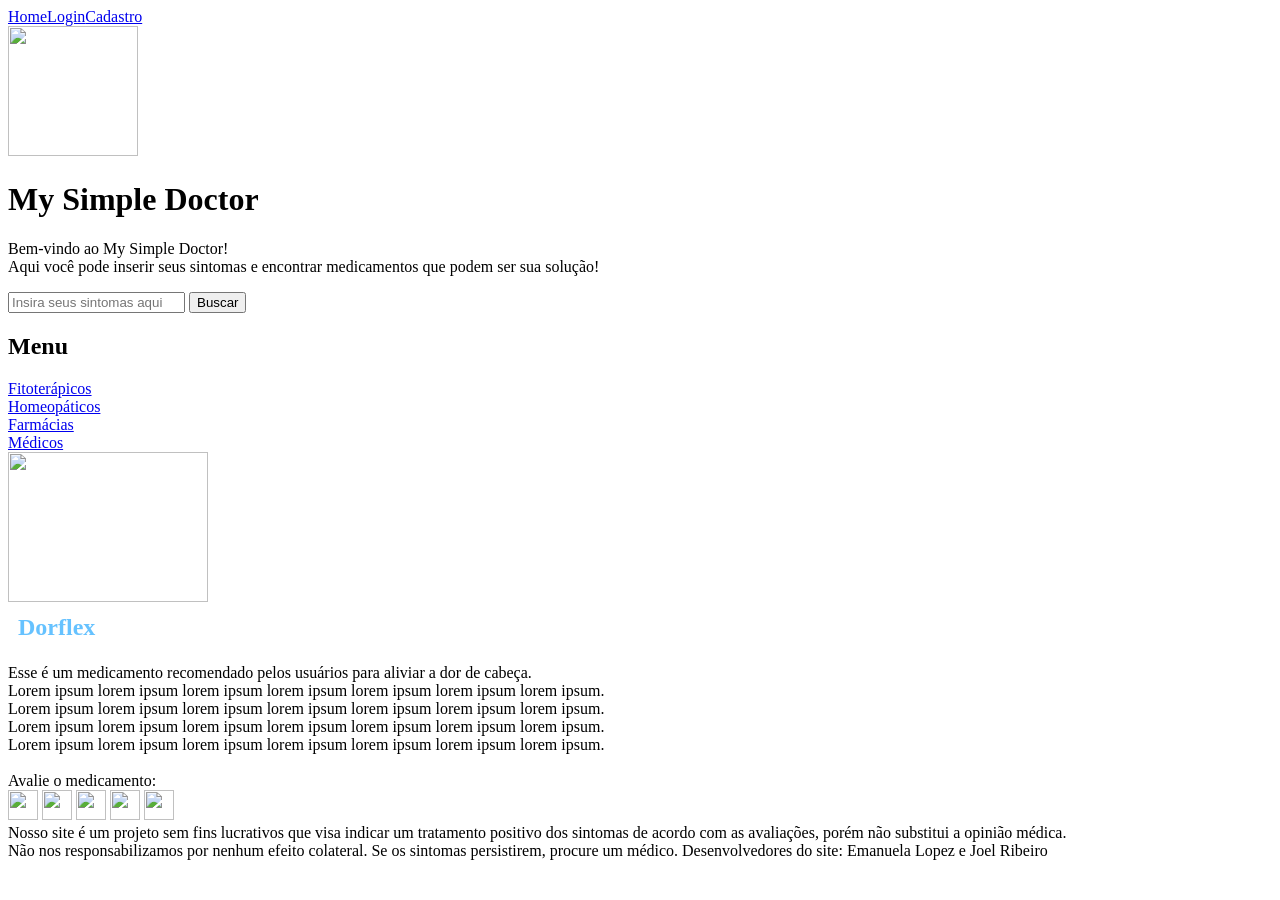
==== target/classes/templates/index.html @ a6521911 "Manu 10/10" ====
<!DOCTYPE html>
<html lang="pt-br">
<link href="css/style.css" rel="stylesheet">
<script type="text/javascript" th:src="@{/static.js/funcoes.js}"></script>

<head>
    <header><a href="index.html">Home</a><a href="login.html">Login</a><a href="cadastro.html">Cadastro</a></header>
    <title>My Simple Doctor</title>
    <meta charset="utf-8">
    <script src="funcoes.js"></script>

    <img class="logo" src="https://i.ibb.co/YywLC81/msd-1.png" height=130px width=130px></img>
    <h1>My Simple Doctor</h1>
    <p>Bem-vindo ao My Simple Doctor!
        <br>Aqui você pode inserir seus sintomas e encontrar medicamentos que podem ser sua solução!</p>

    <div id="divBusca">

        <input type="text" id="txtBusca" placeholder="Insira seus sintomas aqui" />
        <button id="btnBusca" href="javascript:void(0)" onclick="Buscar()">Buscar</button>

    </div>

</head>

<body>
    <div class="menu">
        <div>
            <h2>Menu</h2>
            <a href="#">Fitoterápicos</a><br>
            <a href="#">Homeopáticos</a><br>
            <a href="farmacias.html">Farmácias</a><br>
            <a href="#">Médicos</a>
        </div>
    </div>
    <section>
        <article>
            <img class="med" src="https://i.ibb.co/jG1MsBR/Dorflex.jpg" height=150px width=200px></img>
            <div id="description">
                <br><p style="color:#66c2ff; text-align: left; margin: -10px 0px 5px 10px; font-weight: bold; font-size: 24px;">
                Dorflex</p>
                <br>Esse é um medicamento recomendado pelos usuários para aliviar a dor de cabeça.
                <br>Lorem ipsum lorem ipsum lorem ipsum lorem ipsum lorem ipsum lorem ipsum lorem ipsum.
                <br>Lorem ipsum lorem ipsum lorem ipsum lorem ipsum lorem ipsum lorem ipsum lorem ipsum.
                <br>Lorem ipsum lorem ipsum lorem ipsum lorem ipsum lorem ipsum lorem ipsum lorem ipsum.
                <br>Lorem ipsum lorem ipsum lorem ipsum lorem ipsum lorem ipsum lorem ipsum lorem ipsum.<br>

                <br>Avalie o medicamento:
            </div>
            <div id="avaliacao">
                <a href="javascript:void(0)" onclick="Avaliar(1)">
                    <img src="https://i.ibb.co/4YL84Hk/starvazia.png" id="s1" width=30px height=30px></a>

                <a href="javascript:void(0)" onclick="Avaliar(2)">
                    <img src="https://i.ibb.co/4YL84Hk/starvazia.png" id="s2" width=30px height=30px></a>

                <a href="javascript:void(0)" onclick="Avaliar(3)">
                    <img src="https://i.ibb.co/4YL84Hk/starvazia.png" id="s3" width=30px height=30px></a>

                <a href="javascript:void(0)" onclick="Avaliar(4)">
                    <img src="https://i.ibb.co/4YL84Hk/starvazia.png" id="s4" width=30px height=30px></a>

                <a href="javascript:void(0)" onclick="Avaliar(5)">
                    <img src="https://i.ibb.co/4YL84Hk/starvazia.png" id="s5" width=30px height=30px></a>
                
            </div>

        </article>
    </section>



    <footer>

        Nosso site é um projeto sem fins lucrativos que visa indicar um tratamento positivo dos sintomas de acordo com as avaliações, porém não substitui a opinião médica.
        <br>Não nos responsabilizamos por nenhum efeito colateral. Se os sintomas persistirem, procure um médico. Desenvolvedores do site: Emanuela Lopez e Joel Ribeiro
    </footer>


</body>



</html>
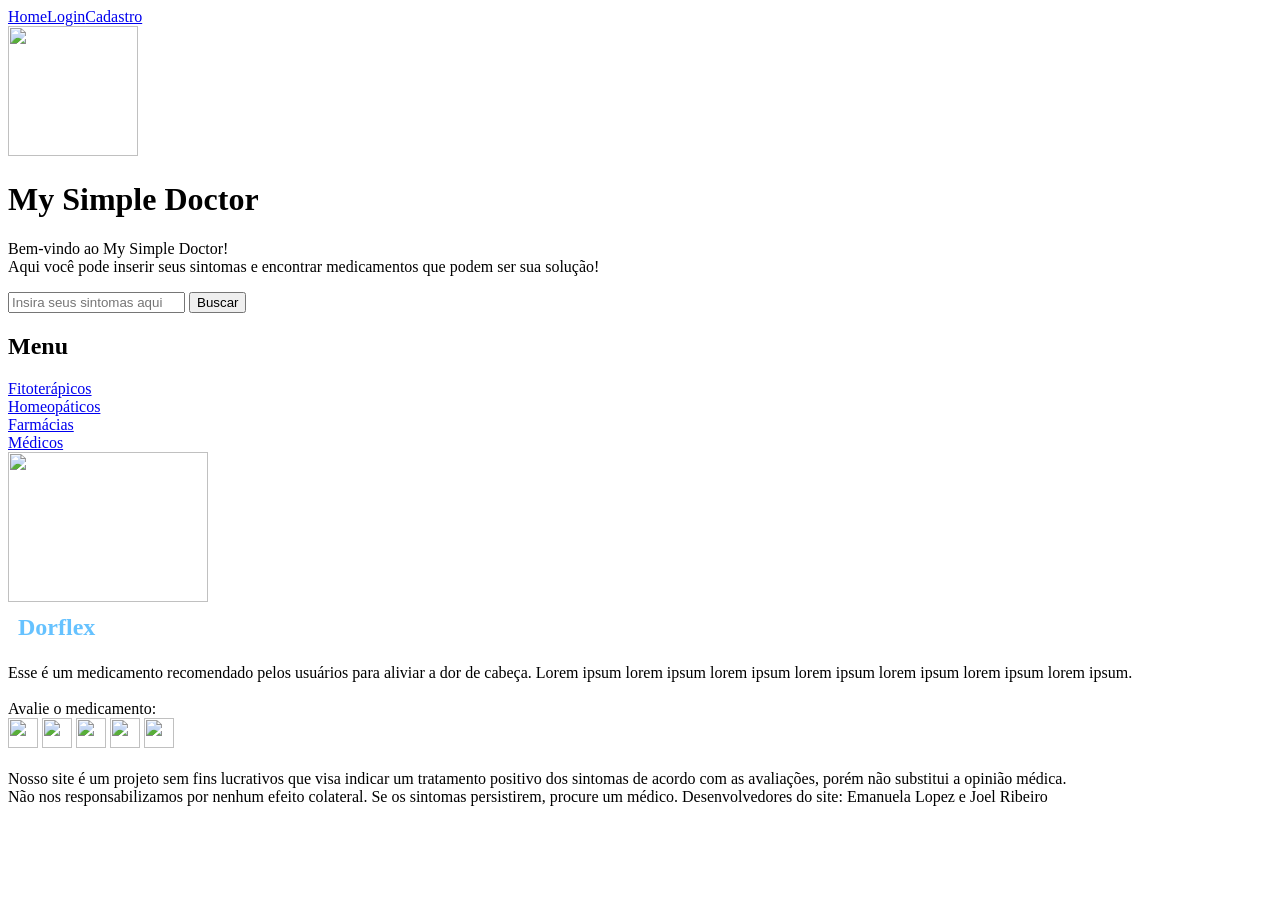
==== commit 8cdb672f: "Pesquisa" ====
--- a/target/classes/templates/index.html
+++ b/target/classes/templates/index.html
@@ -17,7 +17,7 @@
     <div id="divBusca">
 
         <input type="text" id="txtBusca" placeholder="Insira seus sintomas aqui" />
-        <button id="btnBusca" href="javascript:void(0)" onclick="Buscar()">Buscar</button>
+        <button id="btnBusca" href="javascript:void(0)" onclick= "Buscar()">Buscar</button>
 
     </div>
 
@@ -34,38 +34,33 @@
         </div>
     </div>
     <section>
-        <article>
-            <img class="med" src="https://i.ibb.co/jG1MsBR/Dorflex.jpg" height=150px width=200px></img>
-            <div id="description">
-                <br><p style="color:#66c2ff; text-align: left; margin: -10px 0px 5px 10px; font-weight: bold; font-size: 24px;">
-                Dorflex</p>
-                <br>Esse é um medicamento recomendado pelos usuários para aliviar a dor de cabeça.
-                <br>Lorem ipsum lorem ipsum lorem ipsum lorem ipsum lorem ipsum lorem ipsum lorem ipsum.
-                <br>Lorem ipsum lorem ipsum lorem ipsum lorem ipsum lorem ipsum lorem ipsum lorem ipsum.
-                <br>Lorem ipsum lorem ipsum lorem ipsum lorem ipsum lorem ipsum lorem ipsum lorem ipsum.
-                <br>Lorem ipsum lorem ipsum lorem ipsum lorem ipsum lorem ipsum lorem ipsum lorem ipsum.<br>
+        <table>
+                <img class="med" src="https://i.ibb.co/jG1MsBR/Dorflex.jpg" height=150px width=200px></img>
+                <div id="description">
+                    <br><p style="color:#66c2ff; text-align: left; margin: -10px 0px 5px 10px; font-weight: bold; font-size: 24px;">
+                    Dorflex</p>
+                    <br>Esse é um medicamento recomendado pelos usuários para aliviar a dor de cabeça.
+                    Lorem ipsum lorem ipsum lorem ipsum lorem ipsum lorem ipsum lorem ipsum lorem ipsum.<br>
+                    <br>Avalie o medicamento:
+                </div>
+                <div id="avaliacao">
+                    <a href="javascript:void(0)" onclick="Avaliar(1)">
+                        <img src="https://i.ibb.co/4YL84Hk/starvazia.png" id="s1" width=30px height=30px></a>
 
-                <br>Avalie o medicamento:
-            </div>
-            <div id="avaliacao">
-                <a href="javascript:void(0)" onclick="Avaliar(1)">
-                    <img src="https://i.ibb.co/4YL84Hk/starvazia.png" id="s1" width=30px height=30px></a>
+                    <a href="javascript:void(0)" onclick="Avaliar(2)">
+                        <img src="https://i.ibb.co/4YL84Hk/starvazia.png" id="s2" width=30px height=30px></a>
 
-                <a href="javascript:void(0)" onclick="Avaliar(2)">
-                    <img src="https://i.ibb.co/4YL84Hk/starvazia.png" id="s2" width=30px height=30px></a>
+                    <a href="javascript:void(0)" onclick="Avaliar(3)">
+                        <img src="https://i.ibb.co/4YL84Hk/starvazia.png" id="s3" width=30px height=30px></a>
 
-                <a href="javascript:void(0)" onclick="Avaliar(3)">
-                    <img src="https://i.ibb.co/4YL84Hk/starvazia.png" id="s3" width=30px height=30px></a>
+                    <a href="javascript:void(0)" onclick="Avaliar(4)">
+                        <img src="https://i.ibb.co/4YL84Hk/starvazia.png" id="s4" width=30px height=30px></a>
 
-                <a href="javascript:void(0)" onclick="Avaliar(4)">
-                    <img src="https://i.ibb.co/4YL84Hk/starvazia.png" id="s4" width=30px height=30px></a>
-
-                <a href="javascript:void(0)" onclick="Avaliar(5)">
-                    <img src="https://i.ibb.co/4YL84Hk/starvazia.png" id="s5" width=30px height=30px></a>
-                
-            </div>
-
-        </article>
+                    <a href="javascript:void(0)" onclick="Avaliar(5)">
+                        <img src="https://i.ibb.co/4YL84Hk/starvazia.png" id="s5" width=30px height=30px></a>
+                </div>
+                <br><tbody id="tbody"></tbody>
+        </table>
     </section>
 
 
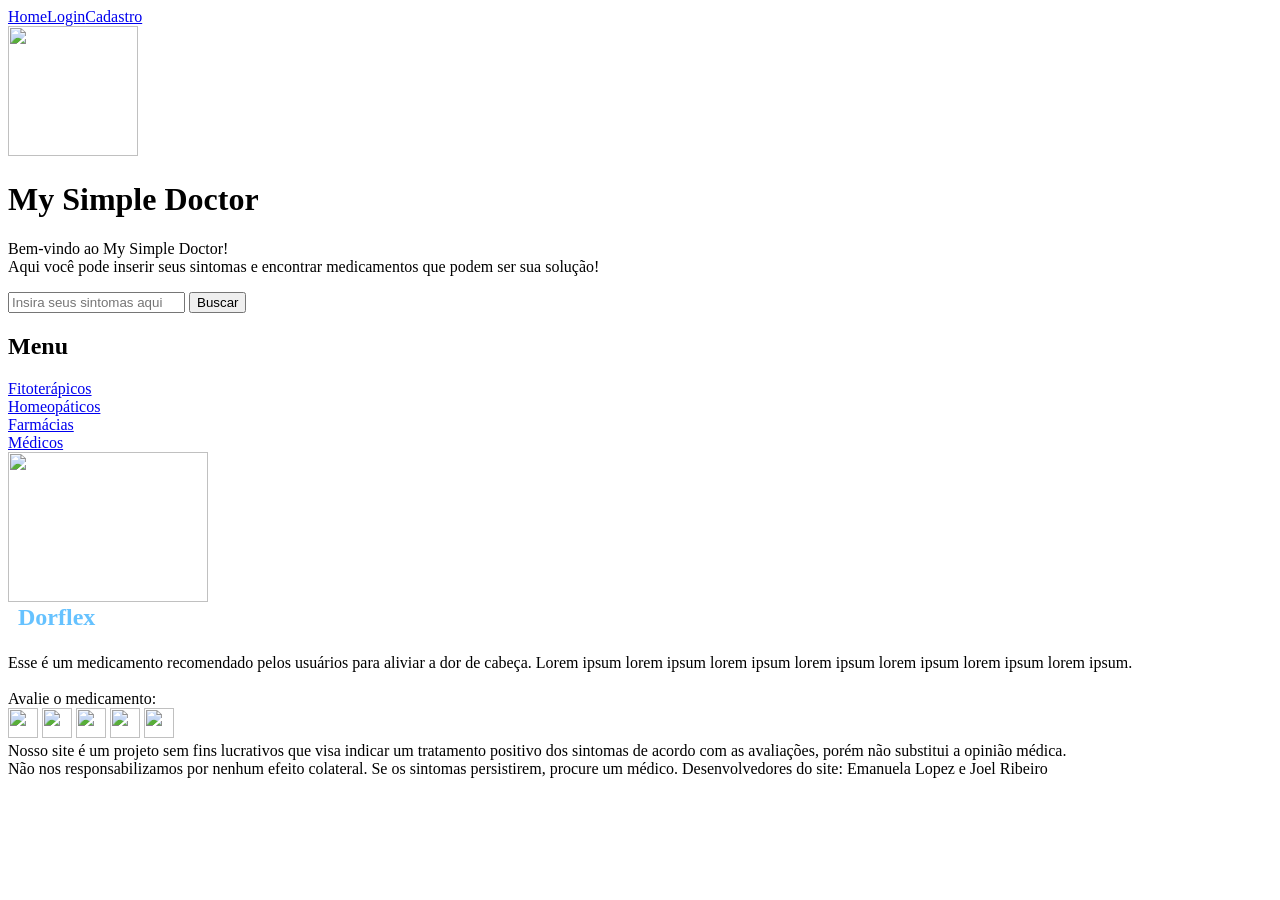
==== commit a60f3bbe: "Pesquisa" ====
--- a/target/classes/templates/index.html
+++ b/target/classes/templates/index.html
@@ -35,31 +35,31 @@
     </div>
     <section>
         <table>
-                <img class="med" src="https://i.ibb.co/jG1MsBR/Dorflex.jpg" height=150px width=200px></img>
-                <div id="description">
-                    <br><p style="color:#66c2ff; text-align: left; margin: -10px 0px 5px 10px; font-weight: bold; font-size: 24px;">
-                    Dorflex</p>
-                    <br>Esse é um medicamento recomendado pelos usuários para aliviar a dor de cabeça.
-                    Lorem ipsum lorem ipsum lorem ipsum lorem ipsum lorem ipsum lorem ipsum lorem ipsum.<br>
-                    <br>Avalie o medicamento:
-                </div>
-                <div id="avaliacao">
-                    <a href="javascript:void(0)" onclick="Avaliar(1)">
-                        <img src="https://i.ibb.co/4YL84Hk/starvazia.png" id="s1" width=30px height=30px></a>
+            <img class="med" src="https://i.ibb.co/jG1MsBR/Dorflex.jpg" height=150px width=200px></img>
+            <div id="description">
+                <br><p style="color:#66c2ff; text-align: left; margin: -20px 0px 5px 10px; font-weight: bold; font-size: 24px;">
+                Dorflex</p>
+                <br>Esse é um medicamento recomendado pelos usuários para aliviar a dor de cabeça.
+                Lorem ipsum lorem ipsum lorem ipsum lorem ipsum lorem ipsum lorem ipsum lorem ipsum.<br>
+                <br>Avalie o medicamento:
+            </div>
+            <div id="avaliacao">
+                <a href="javascript:void(0)" onclick="Avaliar(1)">
+                    <img src="https://i.ibb.co/4YL84Hk/starvazia.png" id="s1" width=30px height=30px></a>
 
                     <a href="javascript:void(0)" onclick="Avaliar(2)">
-                        <img src="https://i.ibb.co/4YL84Hk/starvazia.png" id="s2" width=30px height=30px></a>
+                    <img src="https://i.ibb.co/4YL84Hk/starvazia.png" id="s2" width=30px height=30px></a>
 
                     <a href="javascript:void(0)" onclick="Avaliar(3)">
-                        <img src="https://i.ibb.co/4YL84Hk/starvazia.png" id="s3" width=30px height=30px></a>
+                    <img src="https://i.ibb.co/4YL84Hk/starvazia.png" id="s3" width=30px height=30px></a>
 
                     <a href="javascript:void(0)" onclick="Avaliar(4)">
-                        <img src="https://i.ibb.co/4YL84Hk/starvazia.png" id="s4" width=30px height=30px></a>
+                    <img src="https://i.ibb.co/4YL84Hk/starvazia.png" id="s4" width=30px height=30px></a>
 
                     <a href="javascript:void(0)" onclick="Avaliar(5)">
-                        <img src="https://i.ibb.co/4YL84Hk/starvazia.png" id="s5" width=30px height=30px></a>
-                </div>
-                <br><tbody id="tbody"></tbody>
+                    <img src="https://i.ibb.co/4YL84Hk/starvazia.png" id="s5" width=30px height=30px></a>
+            </div>
+            <tbody id="tbody"></tbody>         
         </table>
     </section>
 
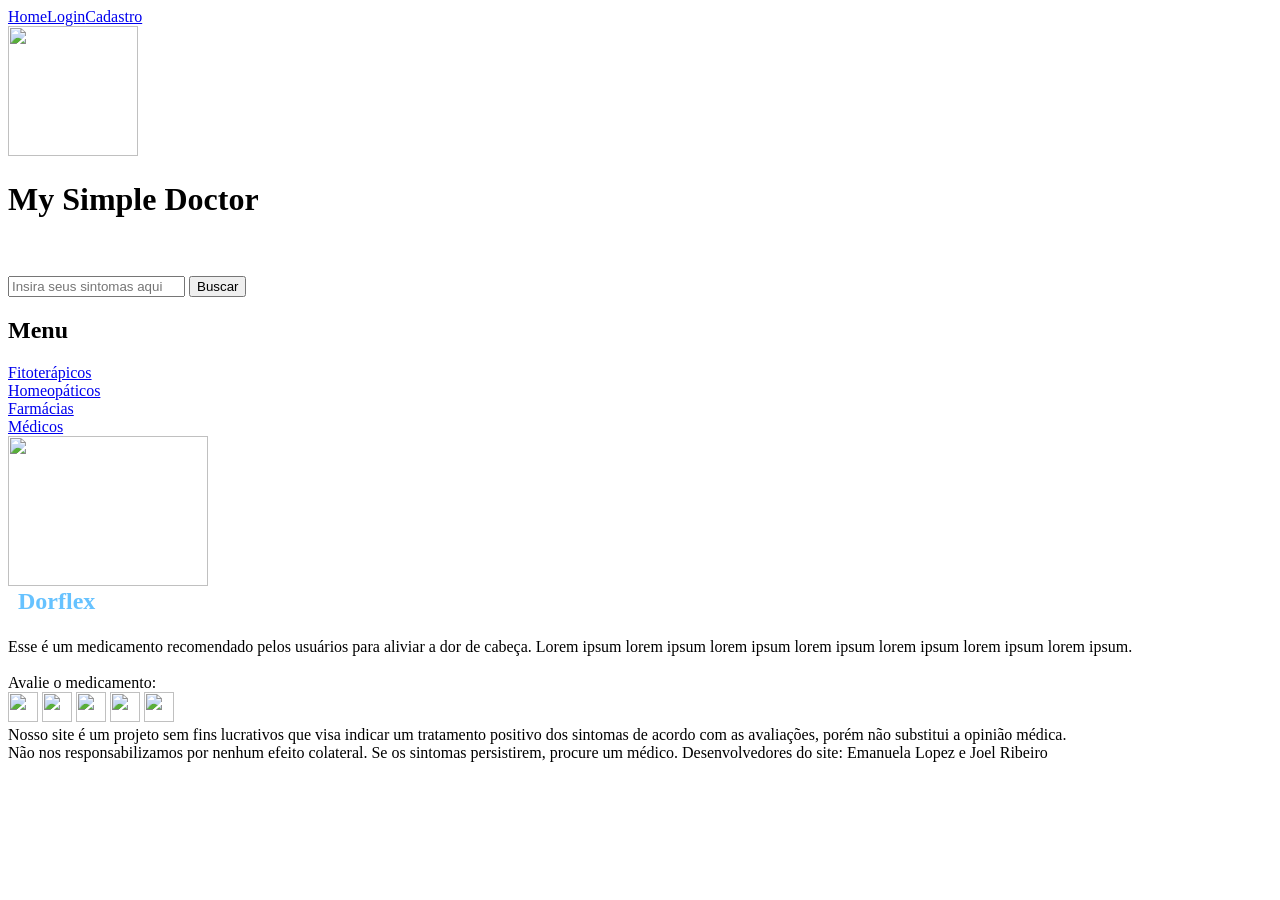
==== commit 2a5a7fcc: "19/10" ====
--- a/target/classes/templates/index.html
+++ b/target/classes/templates/index.html
@@ -11,9 +11,8 @@
 
     <img class="logo" src="https://i.ibb.co/YywLC81/msd-1.png" height=130px width=130px></img>
     <h1>My Simple Doctor</h1>
-    <p>Bem-vindo ao My Simple Doctor!
-        <br>Aqui você pode inserir seus sintomas e encontrar medicamentos que podem ser sua solução!</p>
-
+    <br>
+    <br>
     <div id="divBusca">
 
         <input type="text" id="txtBusca" placeholder="Insira seus sintomas aqui" />
